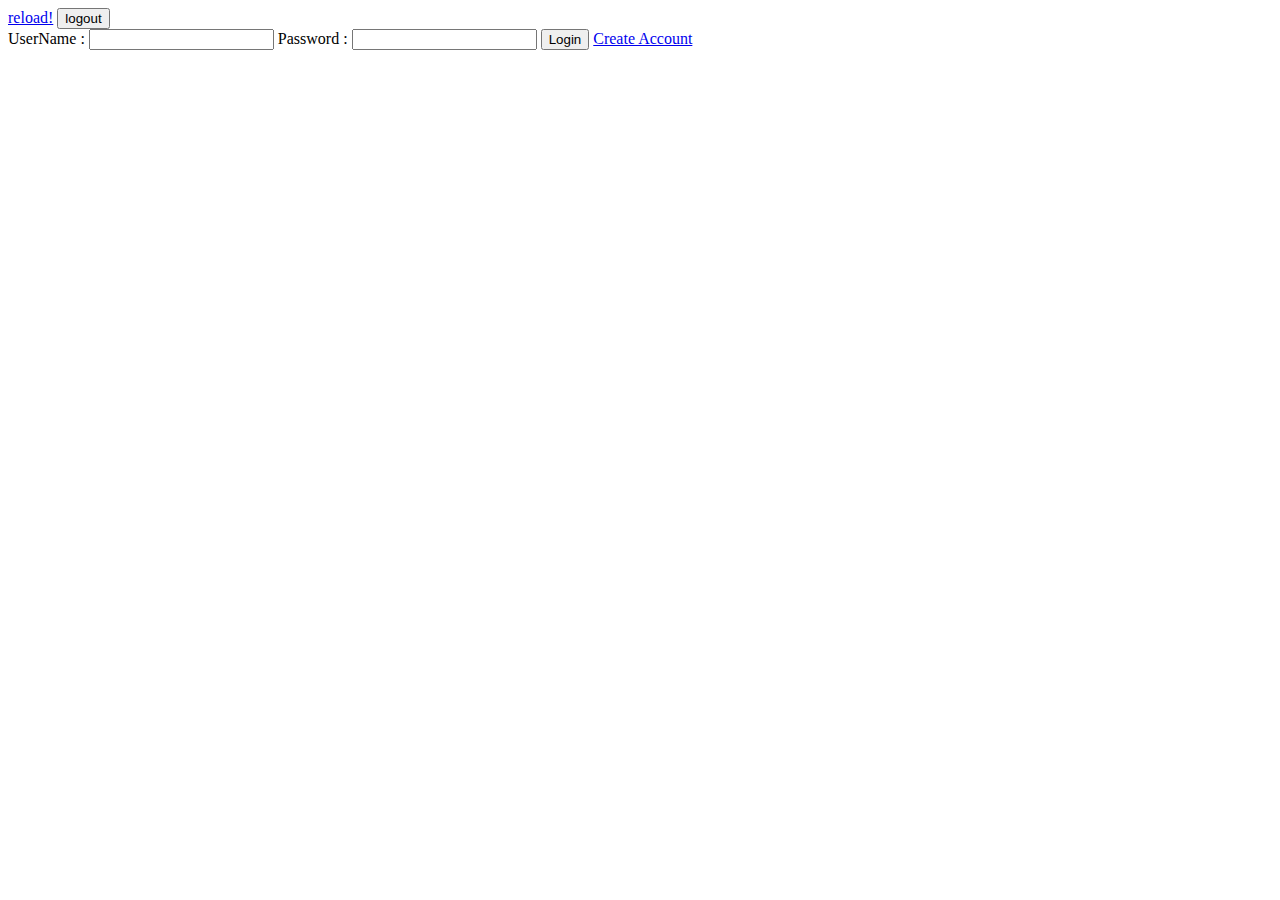
==== www/login.html @ 32a521b7 "Pointed GitHub at the existing Penis.Mobile" ====
﻿<!DOCTYPE html>
<html>
<head>
    <title></title>
</head>
<body>
    <div id='swapTargetMain'>
        <div>
            <a href="index.html" data-bind='click:clickLink'>reload!</a>
            <button data-bind='click:clickLogout'>
                logout</button>
        </div>
        <label>
            UserName :
            <input type="text" data-bind='value:UserName' /></label>
        <label>
            Password :
            <input type="text" data-bind='value:Password' /></label>
        <button data-bind='click:clickLogin'>
            Login</button>
        <a href="createAccount.html" data-bind='click:clickLink'>Create Account</a>
        <script type="text/javascript">

            $().ready(function () {
                var vm = new kendo.observable({
                    UserName: "",
                    Password: "",
                    clickLogout: function (e) {
                        e.preventDefault();
                        $.radoloCommon.localStorage.removeItem('authtoken');
                        $.radoloRouter.loadUrl('index.html');
                    },
                    clickLink: $.radoloRouter.clickLink,
                    clickLogin: function (e) {
                        e.preventDefault();

                        if (!vm.UserName || !vm.Password) {
                            $.radoloCommon.showError("You must provide a username and a password to create an account");
                            return;
                        }

                        $.ajax({
                            cache: false,
                            async: true,
                            type: "POST",
                            dataType: "json",
                            contentType: "application/json; charset=utf-8",
                            url: "http://penisdev.radolo.com/Penis.svc/Login",
                            data: kendo.stringify({
                                UserName: vm.UserName,
                                Password: vm.Password
                            })
                        }).fail($.radoloCommon.showError)
                        .done(function (results) {
                            var authToken = results.d;
                            $.radoloCommon.localStorage.setItem("authtoken", authToken);

                            $.radoloRouter.loadUrl("console.html");
                        });
                    }
                });
                kendo.bind($($.radoloRouter.defaultSwapTarget), vm);
            });
        </script>
    </div>
</body>
</html>
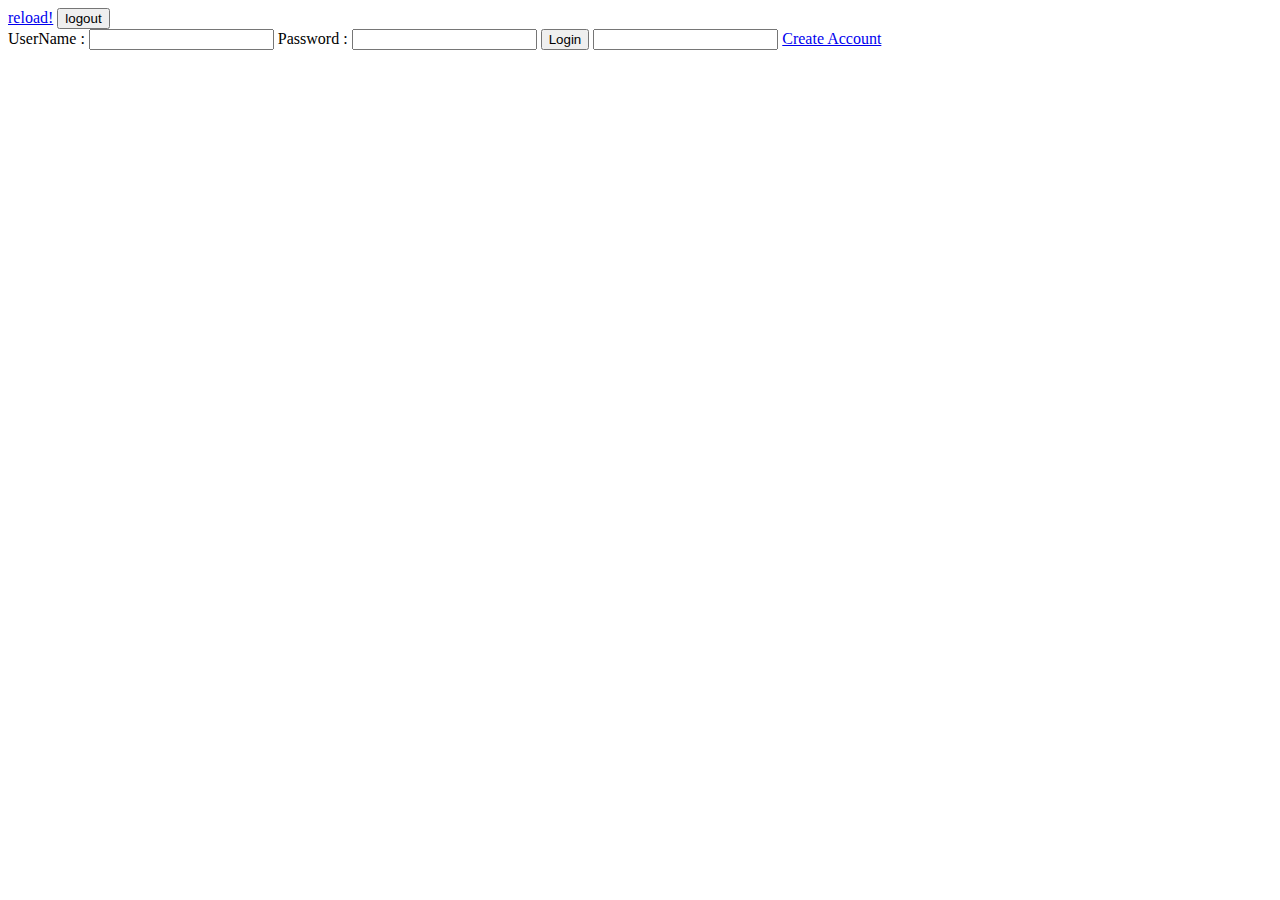
==== commit 1d3ecb28: "added alert to test theme" ====
--- a/www/login.html
+++ b/www/login.html
@@ -1,67 +1,69 @@
-﻿<!DOCTYPE html>
+<!DOCTYPE html>
 <html>
-<head>
-    <title></title>
-</head>
-<body>
-    <div id='swapTargetMain'>
-        <div>
-            <a href="index.html" data-bind='click:clickLink'>reload!</a>
-            <button data-bind='click:clickLogout'>
-                logout</button>
+    <head>
+        <title></title>
+    </head>
+    <body>
+        <div id='swapTargetMain'>
+            <div>
+                <a href="index.html" data-bind='click:clickLink'>reload!</a>
+                <button data-bind='click:clickLogout'>
+                    logout</button>
+            </div>
+            <label>
+                UserName :
+                <input type="text" data-bind='value:UserName' /></label>
+            <label>
+                Password :
+                <input type="text" data-bind='value:Password' /></label>
+            <button data-bind='click:clickLogin'>
+                Login</button>
+            <input type="datetime" />
+            <a href="createAccount.html" data-bind='click:clickLink'>Create Account</a>
+            <script type="text/javascript">
+
+                $().ready(function () {
+                    alert("hey you!");
+                    var vm = new kendo.observable({
+                        UserName: "",
+                        Password: "",
+                        clickLogout: function (e) {
+                            e.preventDefault();
+                            $.radoloCommon.localStorage.removeItem('authtoken');
+                            $.radoloRouter.loadUrl('index.html');
+                        },
+                        clickLink: $.radoloRouter.clickLink,
+                        clickLogin: function (e) {
+                            e.preventDefault();
+
+                            if (!vm.UserName || !vm.Password) {
+                                $.radoloCommon.showError("You must provide a username and a password to create an account");
+                                return;
+                            }
+
+                            $.ajax({
+                                cache: false,
+                                async: true,
+                                type: "POST",
+                                dataType: "json",
+                                contentType: "application/json; charset=utf-8",
+                                url: "http://penisdev.radolo.com/Penis.svc/Login",
+                                data: kendo.stringify({
+                                    UserName: vm.UserName,
+                                    Password: vm.Password
+                                })
+                            }).fail($.radoloCommon.showError)
+                            .done(function (results) {
+                                var authToken = results.d;
+                                $.radoloCommon.localStorage.setItem("authtoken", authToken);
+
+                                $.radoloRouter.loadUrl("console.html");
+                            });
+                        }
+                    });
+                    kendo.bind($($.radoloRouter.defaultSwapTarget), vm);
+                });
+            </script>
         </div>
-        <label>
-            UserName :
-            <input type="text" data-bind='value:UserName' /></label>
-        <label>
-            Password :
-            <input type="text" data-bind='value:Password' /></label>
-        <button data-bind='click:clickLogin'>
-            Login</button>
-        <a href="createAccount.html" data-bind='click:clickLink'>Create Account</a>
-        <script type="text/javascript">
-
-            $().ready(function () {
-                var vm = new kendo.observable({
-                    UserName: "",
-                    Password: "",
-                    clickLogout: function (e) {
-                        e.preventDefault();
-                        $.radoloCommon.localStorage.removeItem('authtoken');
-                        $.radoloRouter.loadUrl('index.html');
-                    },
-                    clickLink: $.radoloRouter.clickLink,
-                    clickLogin: function (e) {
-                        e.preventDefault();
-
-                        if (!vm.UserName || !vm.Password) {
-                            $.radoloCommon.showError("You must provide a username and a password to create an account");
-                            return;
-                        }
-
-                        $.ajax({
-                            cache: false,
-                            async: true,
-                            type: "POST",
-                            dataType: "json",
-                            contentType: "application/json; charset=utf-8",
-                            url: "http://penisdev.radolo.com/Penis.svc/Login",
-                            data: kendo.stringify({
-                                UserName: vm.UserName,
-                                Password: vm.Password
-                            })
-                        }).fail($.radoloCommon.showError)
-                        .done(function (results) {
-                            var authToken = results.d;
-                            $.radoloCommon.localStorage.setItem("authtoken", authToken);
-
-                            $.radoloRouter.loadUrl("console.html");
-                        });
-                    }
-                });
-                kendo.bind($($.radoloRouter.defaultSwapTarget), vm);
-            });
-        </script>
-    </div>
-</body>
+    </body>
 </html>
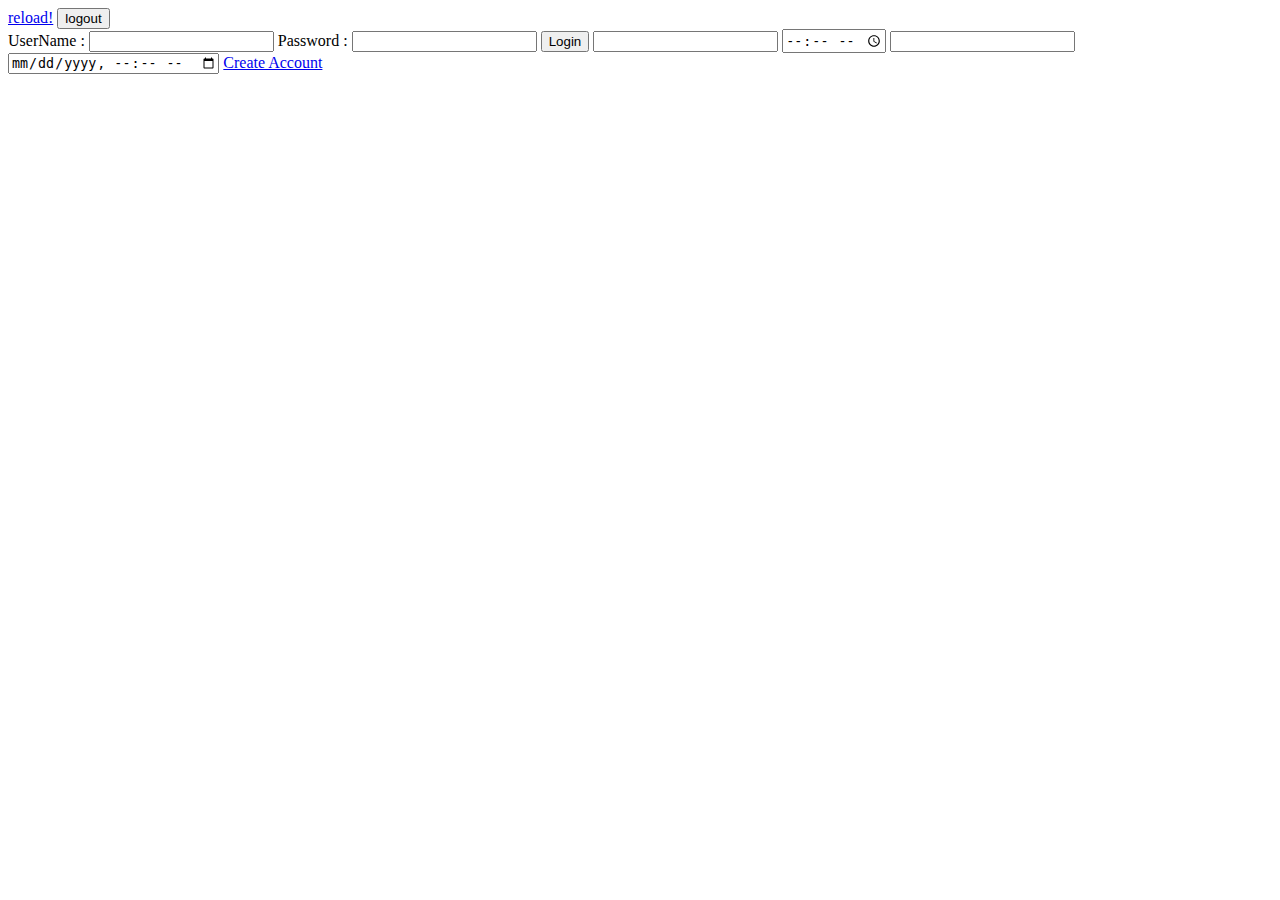
==== commit e004244e: "added input types to test" ====
--- a/www/login.html
+++ b/www/login.html
@@ -19,6 +19,9 @@
             <button data-bind='click:clickLogin'>
                 Login</button>
             <input type="datetime" />
+            <input type="time"/>
+            <input type="number"/>
+            <input type="datetime-local"/>
             <a href="createAccount.html" data-bind='click:clickLink'>Create Account</a>
             <script type="text/javascript">
 
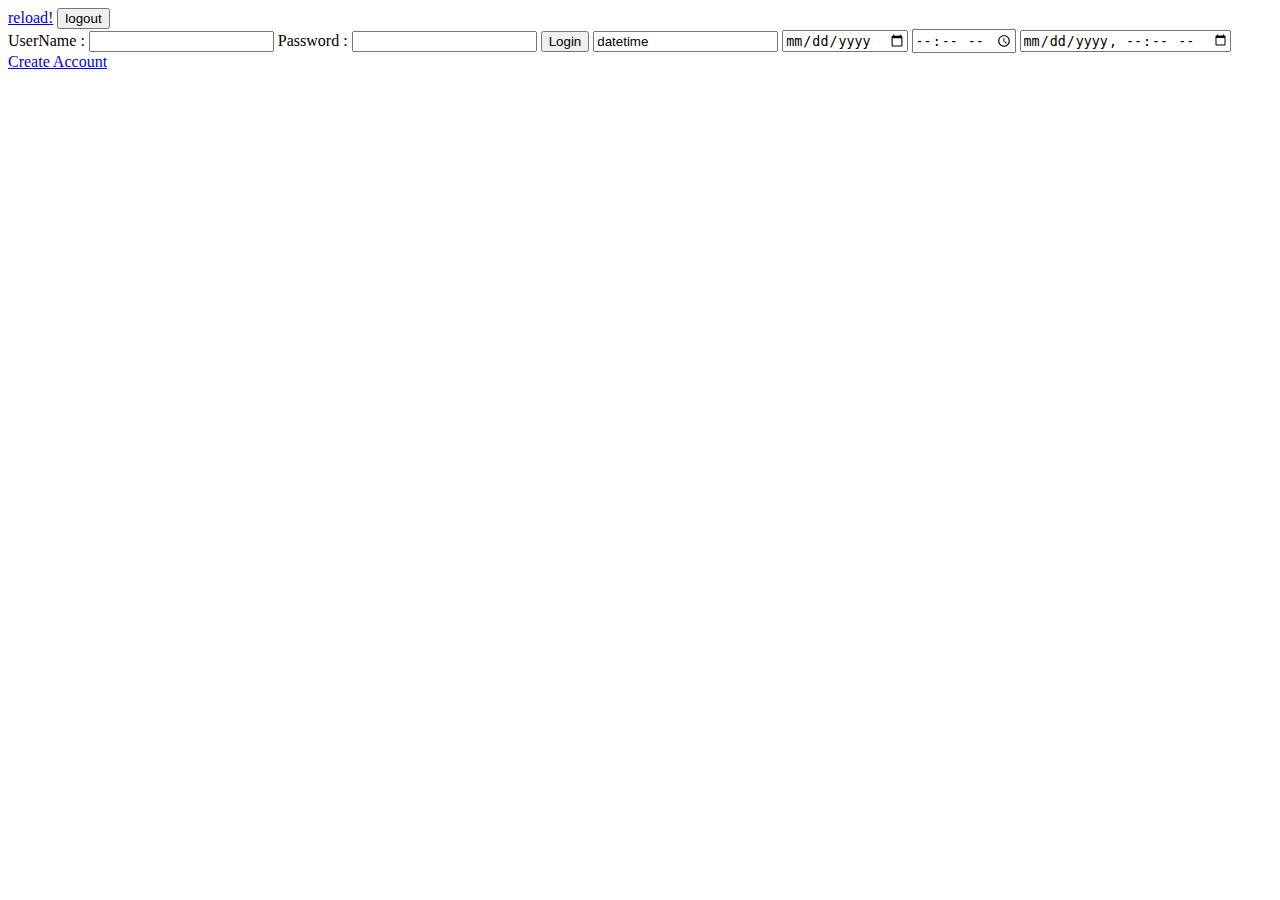
==== commit 5f01974b: "added values" ====
--- a/www/login.html
+++ b/www/login.html
@@ -18,10 +18,10 @@
                 <input type="text" data-bind='value:Password' /></label>
             <button data-bind='click:clickLogin'>
                 Login</button>
-            <input type="datetime" />
-            <input type="time"/>
-            <input type="number"/>
-            <input type="datetime-local"/>
+            <input type="datetime" value="datetime"/>
+            <input type="date" value="date"/>
+            <input type="time" value="time"/>
+            <input type="datetime-local" value="datetime-local"/>
             <a href="createAccount.html" data-bind='click:clickLink'>Create Account</a>
             <script type="text/javascript">
 
